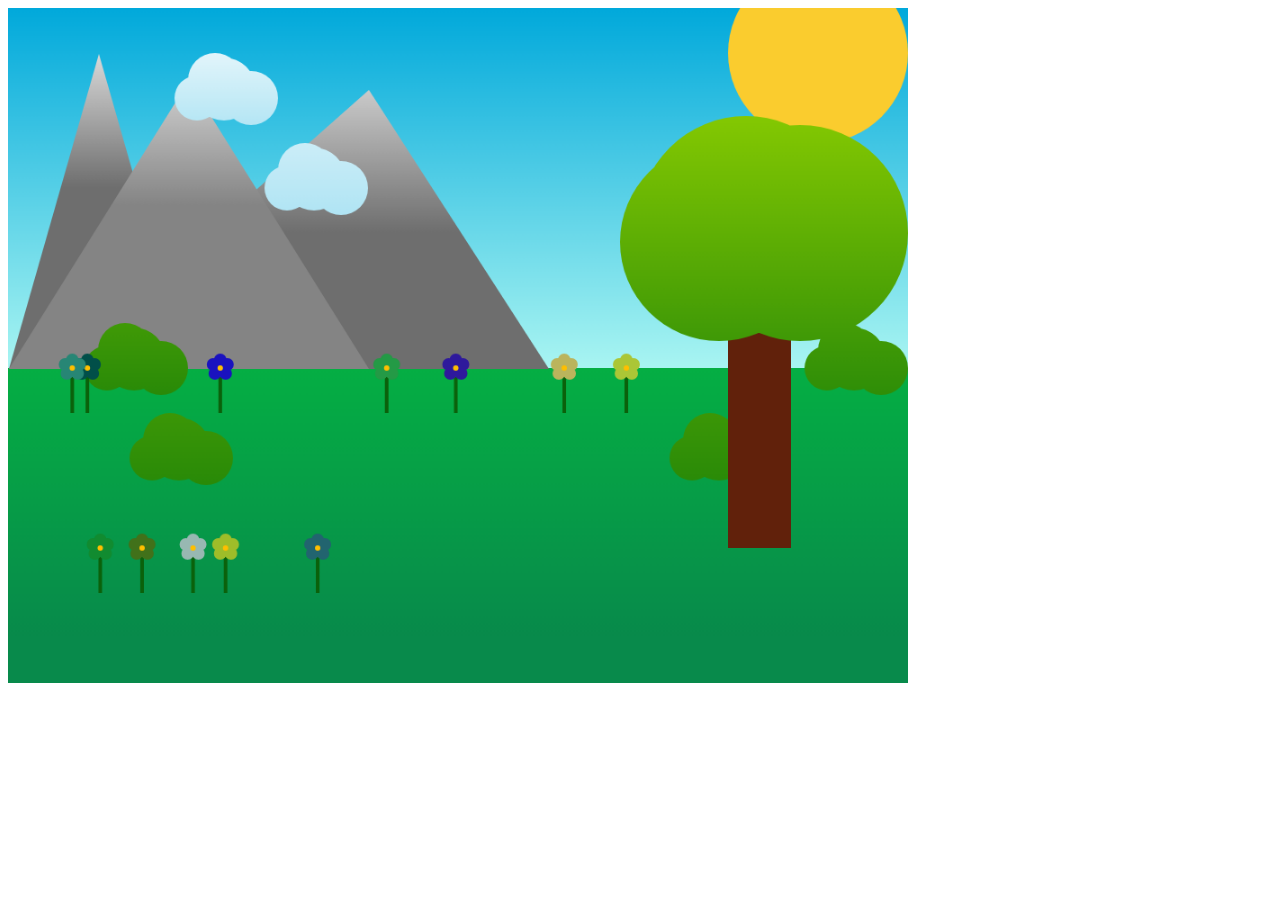
==== A09.2_BlumenwieseClasses/index.html @ 141f5409 "L09.2" ====
<!DOCTYPE html>
<html lang="en">
<head>
    <meta charset="UTF-8">
    <meta name="viewport" content="width=device-width, initial-scale=1.0">
    <title>Blumenwiese</title>
    <link type="text/css" rel="stylesheet" href="style.css">
    <script type="text/javascript" src="mainscript.js" defer></script>
</head>
<body>
    <canvas class="canvas" height="1000" width="750"></canvas>
    
</body>
</html>
---- A09.2_BlumenwieseClasses/style.css ----
body {
    width: 100%;
    height: 100%;
    justify-content: center;
}

canvas {
    border: 1px solid black;
    border-style: none;
    height: 90%;
    width: 90%;
}

@media screen and (max-width:767px) {
    canvas {
        orientation: landscape;
        margin: auto;
        width: 90%;
        height: 90%;
    }
}
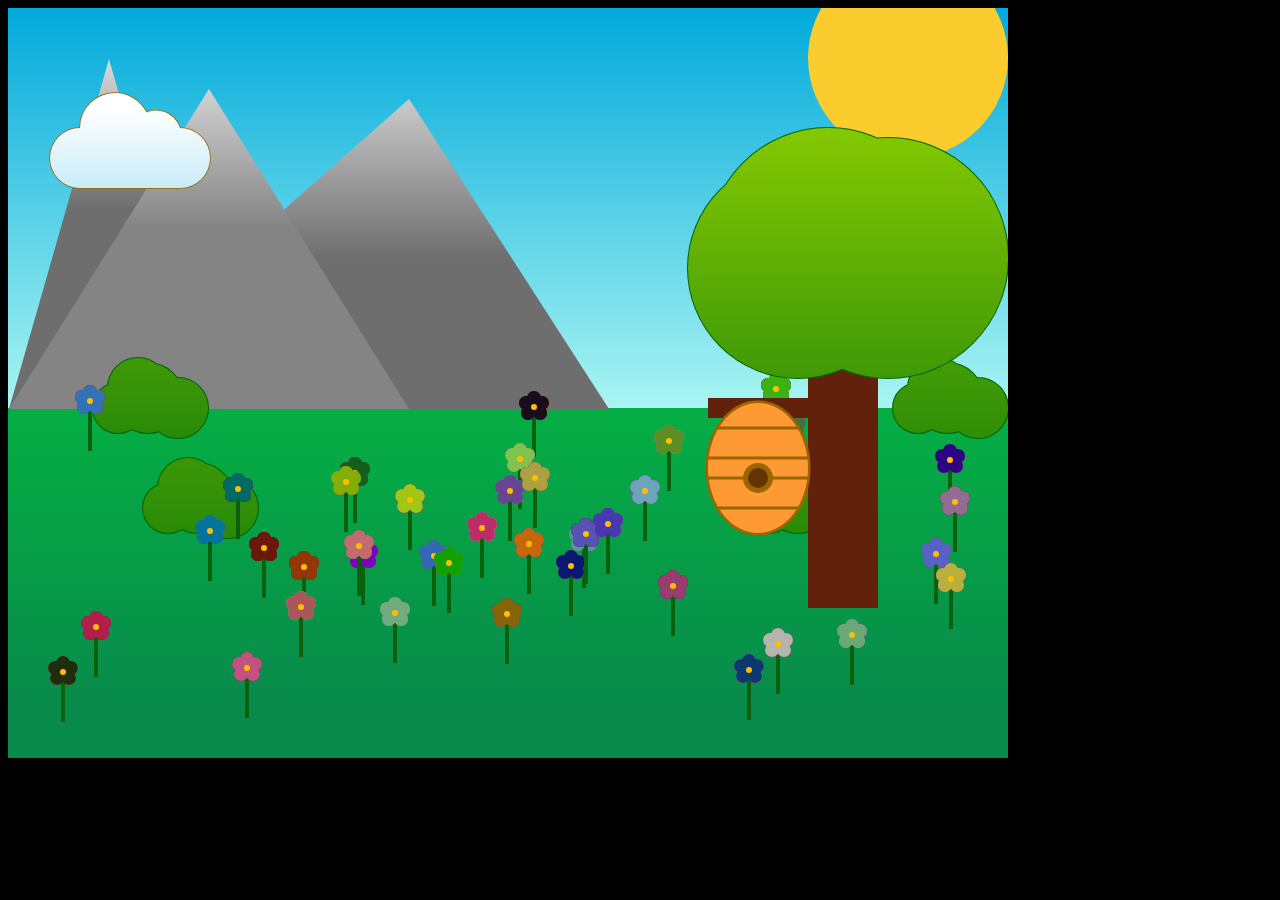
==== commit bbdfc1a4: "L09.2" ====
--- a/A09.2_BlumenwieseClasses/index.html
+++ b/A09.2_BlumenwieseClasses/index.html
@@ -6,9 +6,13 @@
     <title>Blumenwiese</title>
     <link type="text/css" rel="stylesheet" href="style.css">
     <script type="text/javascript" src="mainscript.js" defer></script>
+    <script type="text/javascript" src="vectorscript.js" defer></script>
+    <script type="text/javascript" src="beescript.js" defer></script>
+    <script type="text/javascript" src="cloudscript.js" defer></script>
+    <script type="text/javascript" src="flowerscript.js" defer></script>
 </head>
 <body>
-    <canvas class="canvas" height="1000" width="750"></canvas>
+    <canvas class="canvas" height="750" width="1000"></canvas>
     
 </body>
 </html>--- a/A09.2_BlumenwieseClasses/style.css
+++ b/A09.2_BlumenwieseClasses/style.css
@@ -2,20 +2,19 @@
     width: 100%;
     height: 100%;
     justify-content: center;
+    background-color: black;
 }
 
 canvas {
     border: 1px solid black;
     border-style: none;
-    height: 90%;
-    width: 90%;
 }
 
-@media screen and (max-width:767px) {
+@media screen and (max-width:1000px) {
     canvas {
         orientation: landscape;
         margin: auto;
-        width: 90%;
-        height: 90%;
+        width: 70%;
+        height: 70%;
     }
-}+}
